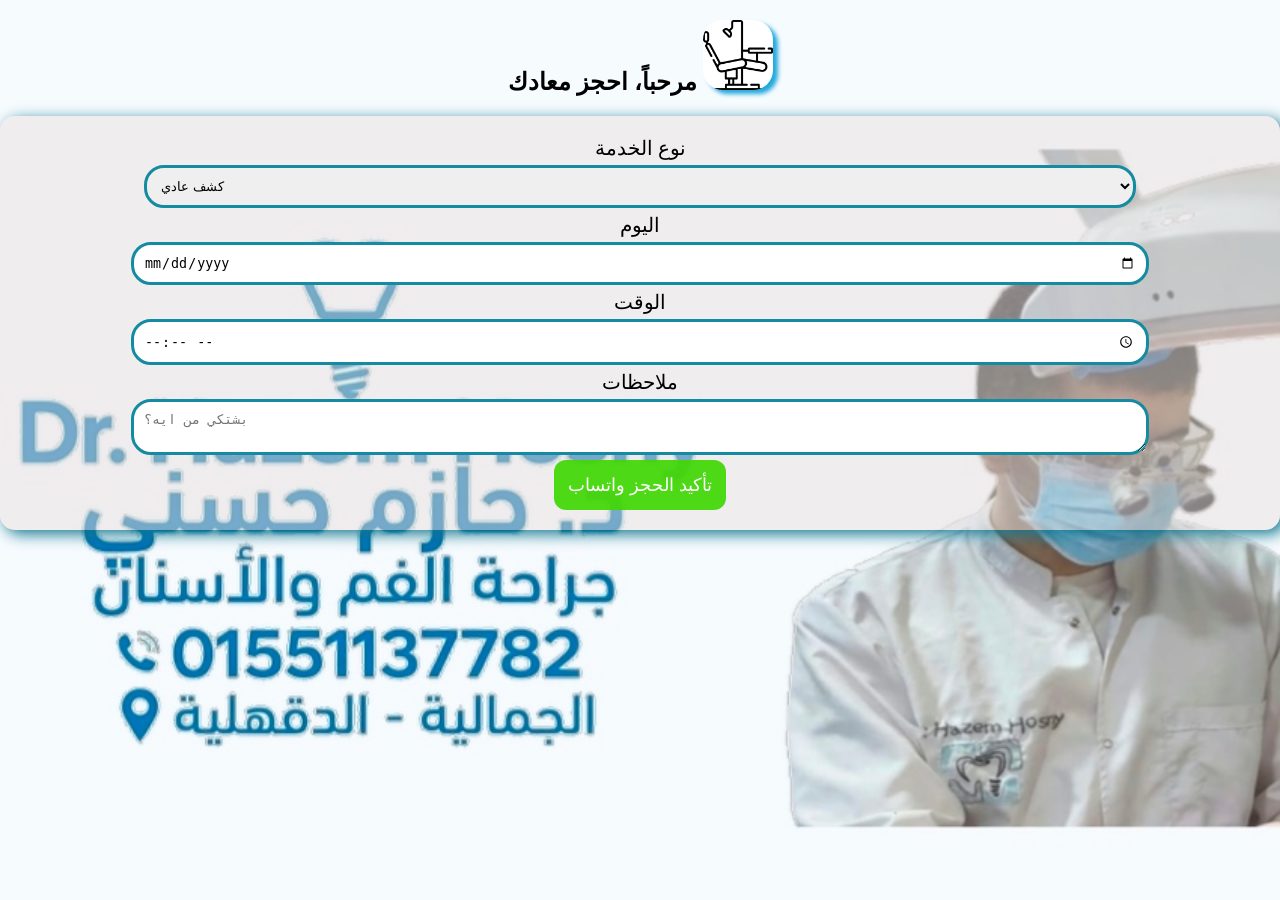
==== conncet.html @ 016a436f "Add files via upload" ====
<!DOCTYPE html>
<html lang="en">
<head>
    <meta charset="UTF-8">
    <meta name="viewport" content="width=device-width, initial-scale=1.0">
    <title>ConectUs</title>
    <style>
body{ 
    background-color:rgb(189, 189, 209);
     background-image: url(pro2.jpg);
      background-repeat: no-repeat;
        background-position:center;
       background-size: cover;
       opacity:1;
     position: relative;
  background-attachment: fixed;
 text-align: center;
 margin:10px  auto;  }

.card
{padding:20px;
    border-radius:15px;
    box-shadow:5px 4px 15px rgb(17, 118, 143); font-size: 20px;
align-items: center; display: flex; flex-direction: column;
background-color: rgba(233, 224, 224, 0.5);}
select,input,textarea
{width:80%;padding:10px;margin:5px auto;
    border:3px solid rgb(20, 139, 160);
    border-radius:20px
}
button{width:100%;padding:14px; background-color:rgba(65, 216, 5, 0.925);color:#fff;
border:none;border-radius:12px;font-size:18px}
h2 img{
    background-color:white;
    border-radius: 20px;
    width:70px; height:70px;
box-shadow: 5px 4px 4px rgb(36, 169, 221);
}
</style>
</head>
<body>
<h2>مرحباً، احجز معادك <img src="3yada.png" ></h2>
<div class="card">
  <label>نوع الخدمة</label>
  <select id="service">
     <option>كشف عادي</option>
    <option>زراعة أسنان</option>
    <option>خلع جراحي</option>
    <option>تجميل</option>
    <option> جراحه اللثة  </option>
  </select>
  <label>اليوم</label><input type="date" id="date">
  <label>الوقت</label><input type="time" id="time">
  <label>ملاحظات</label><textarea id="note" placeholder="بشتكي من ايه؟"></textarea>
 <a href=" https://wa.me/201090564323 "> <button onclick="book()">تأكيد الحجز واتساب </button>  </a> 
</div>  

<script>
function book(){
  let service= document.getElementById('service').value;
  let date= document.getElementById('date').value;
  let time= document.getElementById('time').value;
  let note= document.getElementById('note').value;
let msg =`حجز من الموقع 
الخدمة: ${service.value}
اليوم: ${date.value}
الساعة: ${time.value}
ملاحظة: ${note.value}
الاسم: ${user.name}
الموبايل: ${user.phone}`
let whatsappLink = `https://wa.me/201551137782?text=${encodeURIComponent(msg)}`;
  window.open(whatsappLink, '_blank');
  alert('تم الحجز! هنتواصل معاكي على الواتساب للتأكيد');
}
</script>
</body>
</html>
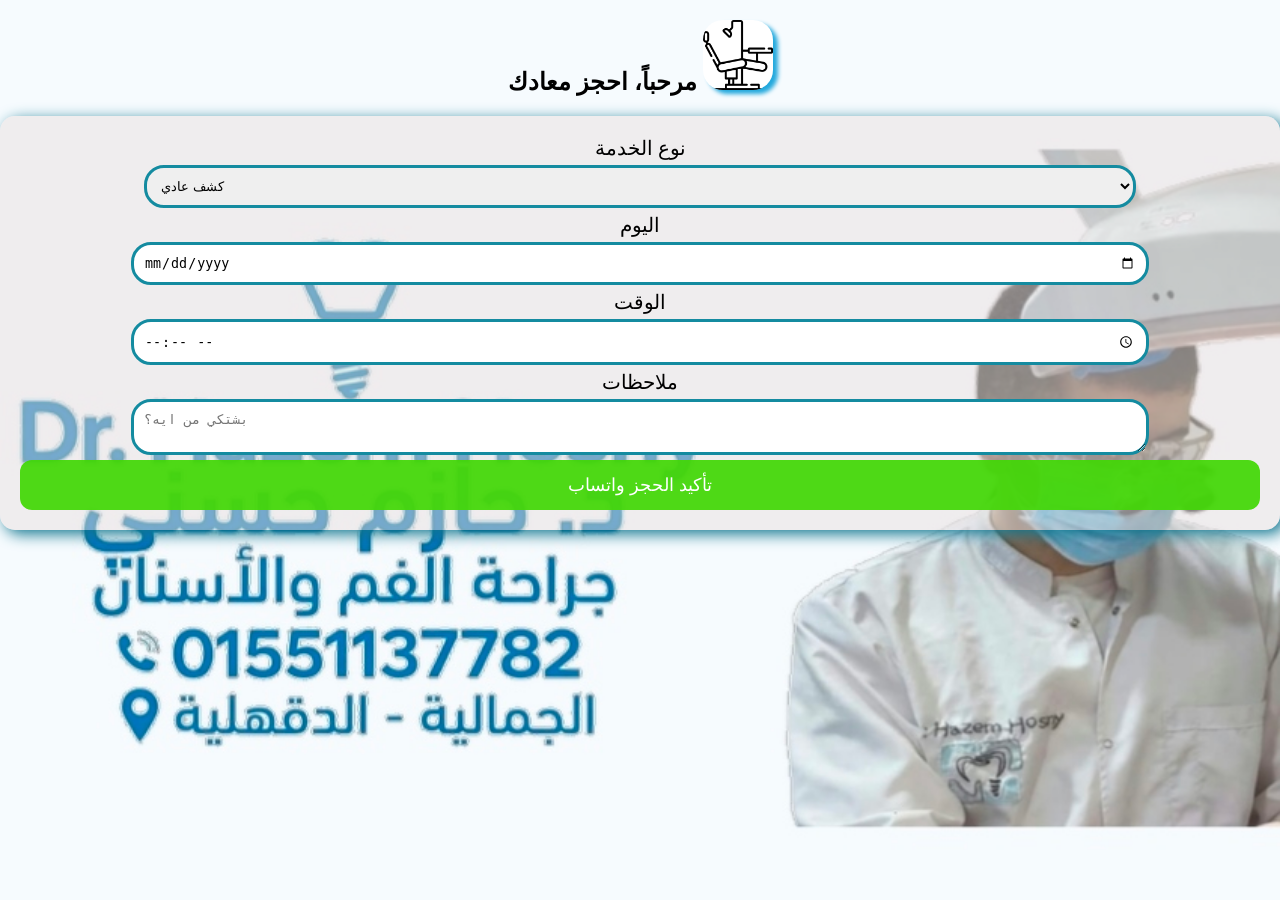
==== commit bdf9a0ed: "Update conncet.html" ====
--- a/conncet.html
+++ b/conncet.html
@@ -52,7 +52,7 @@
   <label>اليوم</label><input type="date" id="date">
   <label>الوقت</label><input type="time" id="time">
   <label>ملاحظات</label><textarea id="note" placeholder="بشتكي من ايه؟"></textarea>
- <a href=" https://wa.me/201090564323 "> <button onclick="book()">تأكيد الحجز واتساب </button>  </a> 
+ <button onclick="book()">تأكيد الحجز واتساب </button>  
 </div>  
 
 <script>
@@ -67,11 +67,11 @@
 الساعة: ${time.value}
 ملاحظة: ${note.value}
 الاسم: ${user.name}
-الموبايل: ${user.phone}`
+الموبايل: ${user.phone}`;
 let whatsappLink = `https://wa.me/201551137782?text=${encodeURIComponent(msg)}`;
   window.open(whatsappLink, '_blank');
   alert('تم الحجز! هنتواصل معاكي على الواتساب للتأكيد');
 }
 </script>
 </body>
-</html> +</html> 
